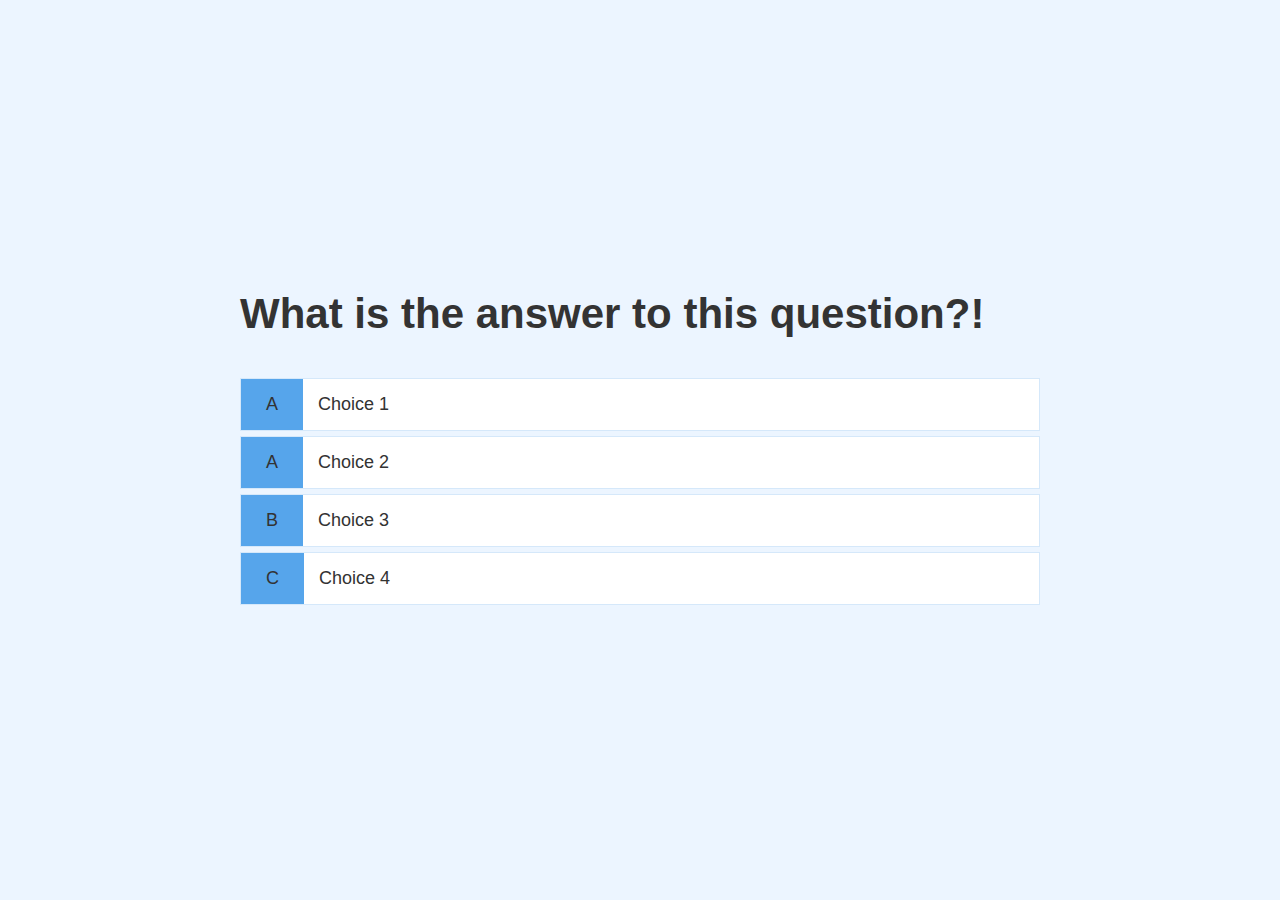
==== game.html @ 5855c385 "finished game page and started on the javascript" ====
<!DOCTYPE html>
<html lang="en">
<head>
    <meta charset="UTF-8">
    <meta http-equiv="X-UA-Compatible" content="IE=edge">
    <meta name="viewport" content="width=device-width, initial-scale=1.0">
    <link rel="stylesheet" href="assets/css/style.css">
    <link rel="stylesheet" href="assets/css/game.css">
    <title>Quize!</title>
</head>
<body>
    <div class="container">
        <div id="game" class="justify-center flex-column">
            <h2 id="question">What is the answer to this question?!</h2>
            <div class="choice-container">
                <p class="choice-prefix">A</p>
                <p class="choice-text">Choice 1</p>
            </div>
            <div class="choice-container">
                <p class="choice-prefix">A</p>
                <p class="choice-text">Choice 2</p>
            </div>
            <div class="choice-container">
                <p class="choice-prefix">B</p>
                <p class="choice-text">Choice 3</p>
            </div>
            <div class="choice-container">
                <p class="choice-prefix">C</p>
                <p class="choice-text">Choice 4</p>
            </div>
        </div>
    </div>
    <script src="assets/js/script.js"></script>
</body>
</html>
---- assets/css/style.css ----
:root {
    background-color: #ecf5ff;
    font-size: 62.5%;
}

* {
    box-sizing: border-box;
    font-family: Arial, Helvetica, sans-serif;
    margin: 0;
    padding: 0;
    color: #333;
}

h1,
h2,
h3,
h4 {
    margin-bottom: 1rem;
}

h1 {
    font-size: 5.4rem;
    color: #56a5eb;
    margin-bottom: 5rem;
}

h1 > span {
    font-size: 2.4rem;
    font-weight: 500;
}

h2 {
    font-size: 4.2rem;
    margin-bottom: 4rem;
    font-weight: 700;
}

h3 {
    font-size: 2.8rem;
    font-weight: 500;
}

/* UTILITIES */

.container {
    width: 100vw;
    height: 100vh;
    display: flex;
    justify-content: center;
    align-items: center;
    max-width: 80rem;
    margin: 0 auto;
}


.container > * {
    width: 100%;
}

.flex-column {
    display: flex;
    flex-direction: column;
}

.flex-center {
    justify-content: center;
    align-items: center;
}

.justify-center {
    justify-content: center;
}

.text-center {
    text-align: center;
}

.hidden {
    display: none;
}

/* BUTTONS */

.btn {
    font-size: 1.8rem;
    padding: 1rem 0;
    width: 20rem;
    text-align: center;
    border: 0.1rem solid #56a5eb;
    margin-bottom: 1rem;
    text-decoration: none;
    color: #56a5eb;
    background-color: white;
}

.btn:hover {
    cursor: pointer;
    box-shadow: 0 0.4rem 0 rgba(86, 185, 235, 0.5);
    transform: translateY(-0.1rem);
    transition: transform 150ms;
}

btn[disabled]:hover{
    cursor: not-allowed;
    box-shadow: none;
    transform: none;
}
---- assets/css/game.css ----
.choice-container {
    display: flex;
    margin-bottom: 0.5rem;
    width: 100%;
    font-size: 1.8rem;
    border: 0.1rem solid rgb(86, 165, 235, 0.25);
    background-color: white;
}

.choice-container:hover {
    cursor: pointer;
    box-shadow: 0 0.4rem 0 rgba(86, 185, 235, 0.5);
    transform: translateY(-0.1rem);
    transition: transform 150ms;
}

.choice-prefix {
    padding: 1.5rem 2.5rem;
    background-color: #56a5eb;
}

.choice-text {
    padding: 1.5rem;
}
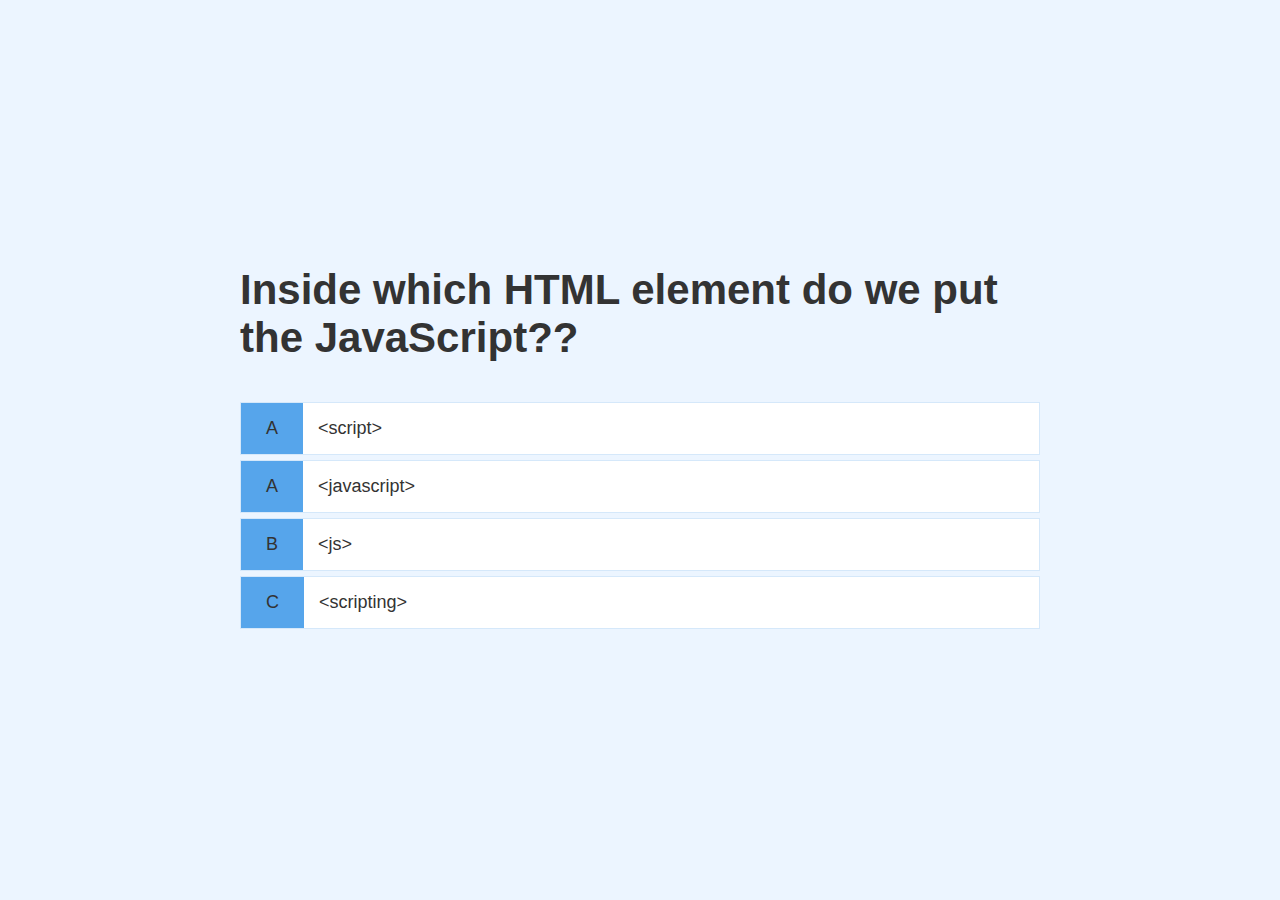
==== commit 0771bbde: "added questions and anwers for testing and random get questions for player and display them" ====
--- a/game.html
+++ b/game.html
@@ -14,19 +14,19 @@
             <h2 id="question">What is the answer to this question?!</h2>
             <div class="choice-container">
                 <p class="choice-prefix">A</p>
-                <p class="choice-text">Choice 1</p>
+                <p class="choice-text" data-number="1">Choice 1</p>
             </div>
             <div class="choice-container">
                 <p class="choice-prefix">A</p>
-                <p class="choice-text">Choice 2</p>
+                <p class="choice-text" data-number="2">Choice 2</p>
             </div>
             <div class="choice-container">
                 <p class="choice-prefix">B</p>
-                <p class="choice-text">Choice 3</p>
+                <p class="choice-text" data-number="3">Choice 3</p>
             </div>
             <div class="choice-container">
                 <p class="choice-prefix">C</p>
-                <p class="choice-text">Choice 4</p>
+                <p class="choice-text" data-number="4">Choice 4</p>
             </div>
         </div>
     </div>
